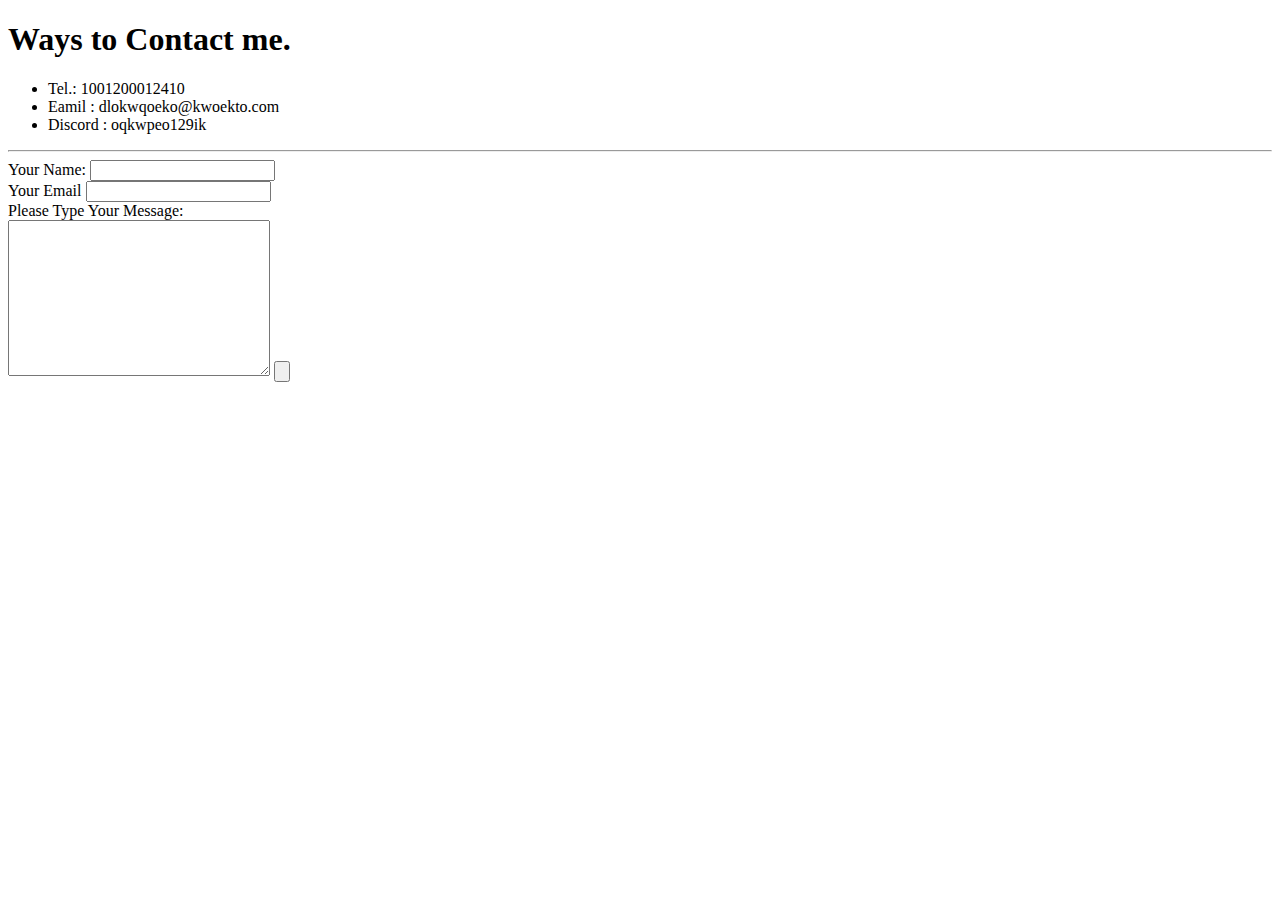
==== Udemy/Day_43/Web Development/HTML - Personal Site/contact.html @ bb7e0182 "Udemy HTML advanced!, CSS Basics. Pages deployed!" ====
<!DOCTYPE html>
<html lang="en">
<head>
    <meta charset="UTF-8">
    <title>Title</title>
</head>
<body>
    <h1>Ways to Contact me.</h1>
    <ul>
      <li>Tel.: 1001200012410</li>
      <li>Eamil : dlokwqoeko@kwoekto.com</li>
      <li>Discord : oqkwpeo129ik</li>
    </ul>
    <hr>

    <form class="" action="mailto:dlrkd1122@gmail.com" method="post" enctype="text/plain">
        <label>Your Name:</label>
        <input type="text" name="yourName" value=""><br>
        <label>Your Email</label>
        <input type="email" name="yourEmail" id=""><br>
        <label for="">Please Type Your Message:</label><br>
        <textarea name="yourMessage" rows="10" cols="30"></textarea>
        <input type="submit" value="">

<!--        <input type="color" name="" value=""><br>-->
<!--        <label>Password:</label>-->
<!--        <input type="password" name=""><br>-->
<!--        <label>I will agree the term.</label>-->
<!--        <input type="checkbox" name="">-->
<!--        <input type="submit" name="">-->


    </form>


</body>
</html>
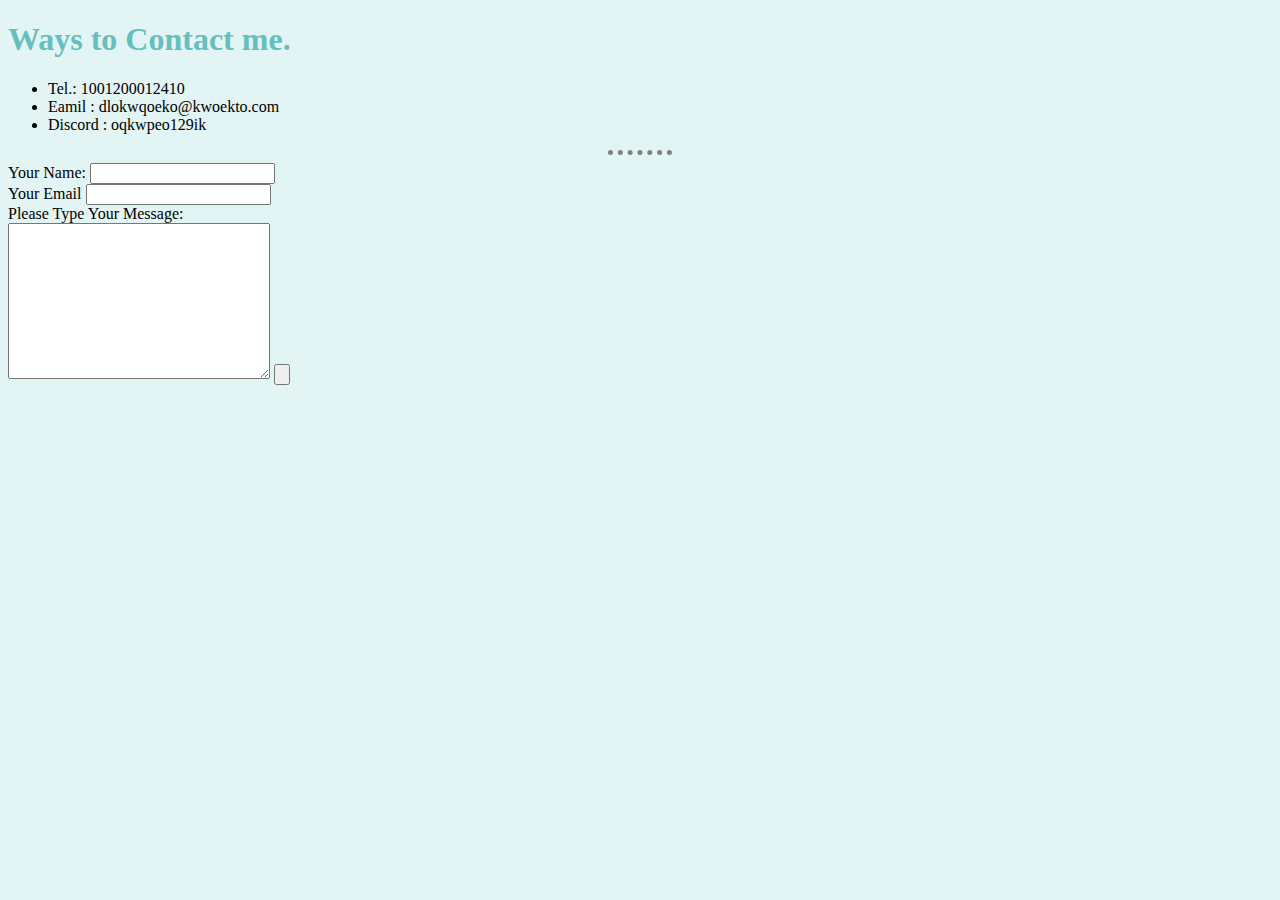
==== commit b6b1a1b6: "Udemy HTML advanced!, CSS Basics. Pages deployed!" ====
--- a/Udemy/Day_43/Web Development/HTML - Personal Site/contact.html
+++ b/Udemy/Day_43/Web Development/HTML - Personal Site/contact.html
@@ -3,6 +3,7 @@
 <head>
     <meta charset="UTF-8">
     <title>Title</title>
+    <link rel="stylesheet" href="css/style.css">
 </head>
 <body>
     <h1>Ways to Contact me.</h1>
--- a/Udemy/Day_43/Web Development/HTML - Personal Site/css/style.css
+++ b/Udemy/Day_43/Web Development/HTML - Personal Site/css/style.css
@@ -0,0 +1,17 @@
+body {
+  background-color: #e3f4f4;
+}
+hr {
+  border-color: gray;
+  border-style: dotted none none none;
+  border-style: none;
+  border-top-style: dotted;
+  border-width: 5px;
+  width: 5%;
+}
+h1 {
+    color: #66BFBF;
+}
+h3{
+    color: #66BFBF;
+}
